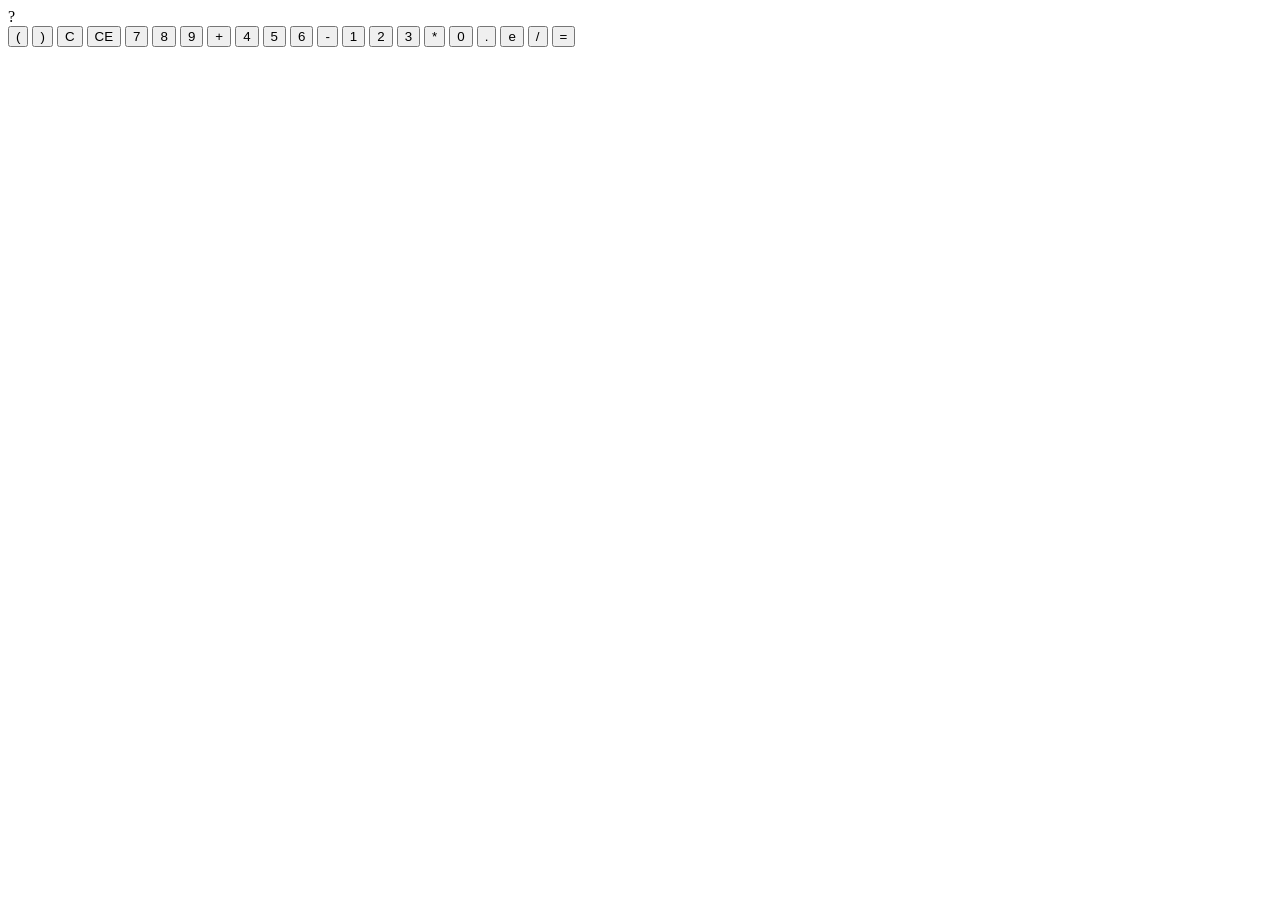
==== app/index.html @ 5f9f8272 "Reorder the calc buttons" ====
<!DOCTYPE html>
<html>
	<head>
		<meta charset="UTF-8">
		<title>Calculator</title>
		<link rel="stylesheet" type="text/css" href="style/theme.css"/>
		<script type="text/javascript" src="js/app.js"></script>
	</head>
	<body>
		<div class="help">
			?
		</div>
		<div class="calculator">
			<div class="display">
			</div>
			<div class="panel">
				<button id="sim_(">(</button>
				<button id="sim_)">)</button>
				<button id="C">C</button>
				<button id="CE">CE</button>
				<button id="num_7">7</button>
				<button id="num_8">8</button>
				<button id="num_9">9</button>
				<button id="add">+</button>
				<button id="num_4">4</button>
				<button id="num_5">5</button>
				<button id="num_6">6</button>
				<button id="sub">-</button>
				<button id="num_1">1</button>
				<button id="num_2">2</button>
				<button id="num_3">3</button>
				<button id="mul">*</button>
				<button id="num_0">0</button>
				<button id="point">.</button>
				<button id="exp">e</button>
				<button id="div">/</button>
				<button id="enter">=</button>
			</div>
		</div>
	</body>
</html>
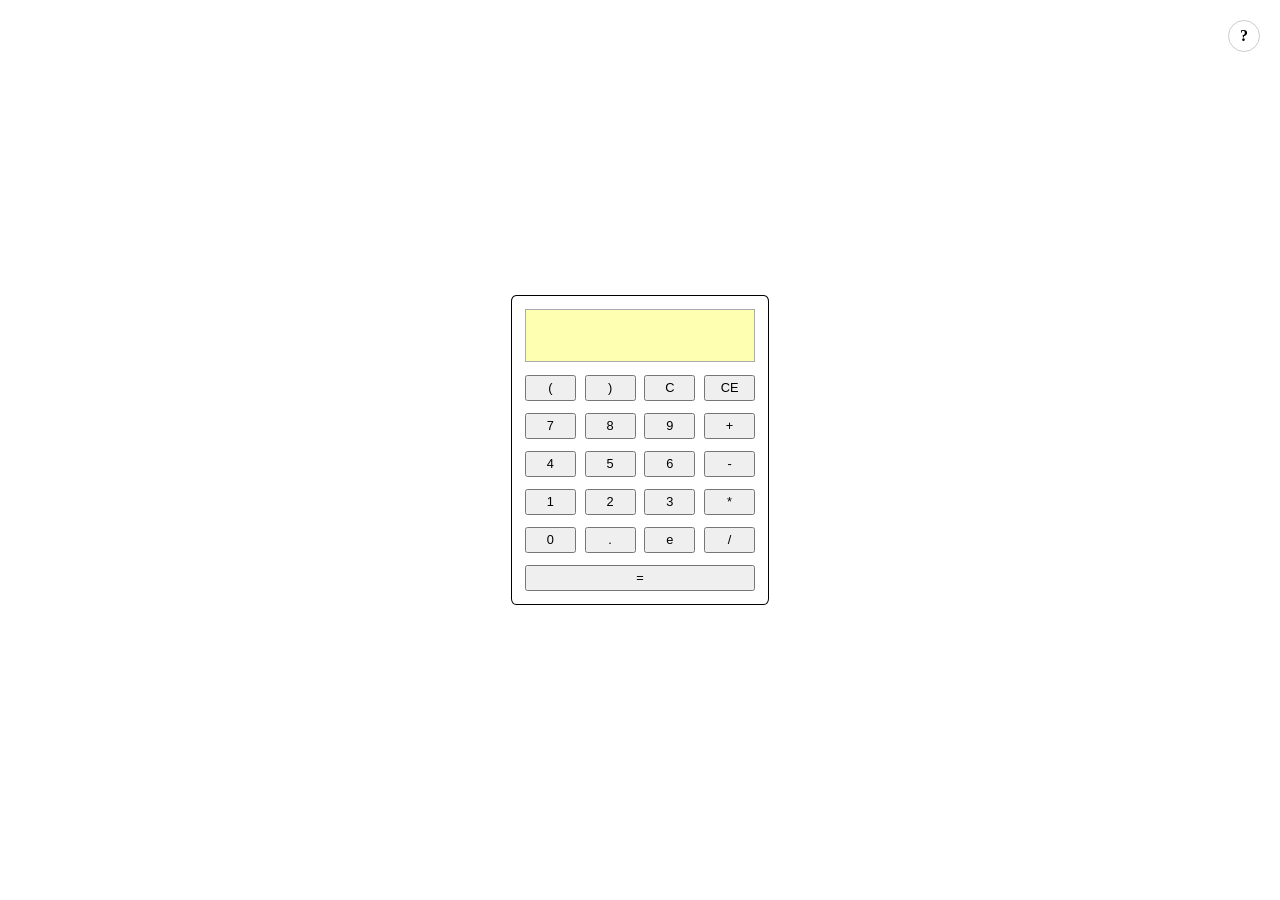
==== commit 44832d81: "Change display class to ID" ====
--- a/app/index.html
+++ b/app/index.html
@@ -11,7 +11,7 @@
 			?
 		</div>
 		<div class="calculator">
-			<div class="display">
+			<div id="display">
 			</div>
 			<div class="panel">
 				<button id="sim_(">(</button>
--- a/app/style/theme.css
+++ b/app/style/theme.css
@@ -0,0 +1,83 @@
+html, body {
+  height: 100vh;
+  width: 100vw;
+  border: 0;
+  padding: 0;
+  margin: 0;
+}
+
+body {
+  display: -ms-flex;
+  display: flex;
+}
+
+/* Help widget ------------------------------------------------------------- */
+
+.help {
+  border-radius: 50%;
+  border: 1px solid #ccc;
+  cursor: pointer;
+  font-weight: bold;
+  height: 30px;
+  line-height: 30px;
+  position: fixed;
+  right: 20px;
+  text-align: center;
+  top: 20px;
+  -webkit-user-select: none;
+  -moz-user-select: none;
+  -ms-user-select: none;
+  width: 30px;
+}
+
+.help:hover {
+  background-color: #feffb1;
+  text-shadow: 0 0 1px;
+}
+
+/* Calculator -------------------------------------------------------------- */
+
+.calculator {
+  border-radius: 2%;
+  border: 0.1vw solid black;
+  display: -ms-flex;
+  display: flex;
+  flex-direction: column;
+  height: 24vw;
+  margin: auto;
+  width: 20vw;
+}
+
+.calculator > #display {
+  background-color: #feffb1;
+  border: 0.1vw solid #aaa;
+  cursor: text;
+  height: 4vw;
+  margin: 1vw;
+}
+
+.calculator > .panel {
+  align-content: space-between;
+  display: -ms-flex;
+  display: flex;
+  flex-grow: 1;
+  flex-wrap: wrap;
+  justify-content: space-between;
+  margin: 0vw 1vw 1vw 1vw;
+  overflow: hidden;
+}
+
+.calculator > .panel > button {
+  cursor: pointer;
+  font-size: 1vw;
+  height: 2vw;
+  -webkit-user-select: none;
+  -moz-user-select: none;
+  -ms-user-select: none;
+  user-select: none;
+  width: 4vw;
+}
+
+.calculator > .panel > button#enter {
+  width: 100%;
+}
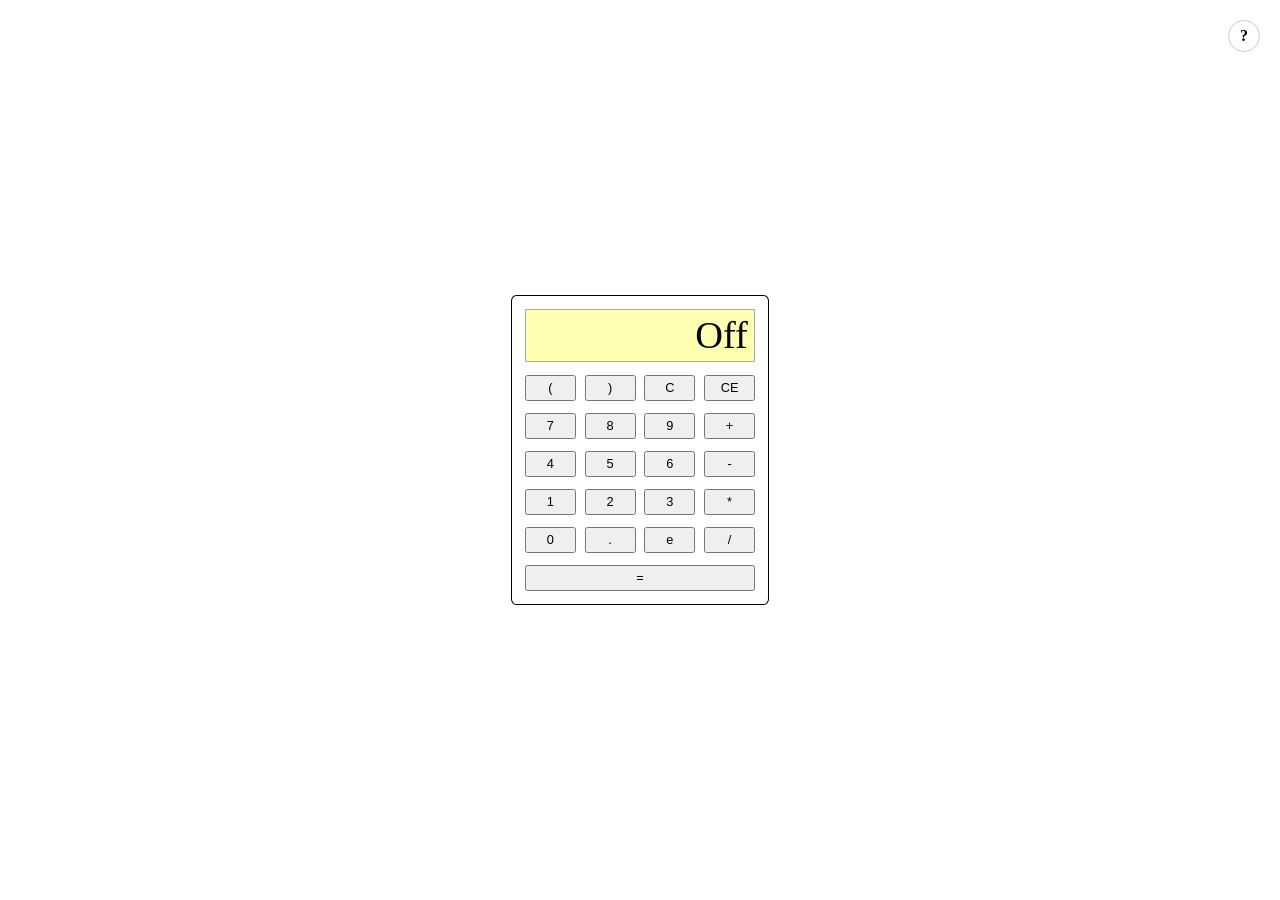
==== commit 69ff0e08: "Add style adjustments" ====
--- a/app/index.html
+++ b/app/index.html
@@ -11,8 +11,7 @@
 			?
 		</div>
 		<div class="calculator">
-			<div id="display">
-			</div>
+			<div id="display">Off</div>
 			<div class="panel">
 				<button id="sim_(">(</button>
 				<button id="sim_)">)</button>
--- a/app/style/theme.css
+++ b/app/style/theme.css
@@ -52,8 +52,13 @@
   background-color: #feffb1;
   border: 0.1vw solid #aaa;
   cursor: text;
+  font-size: 3vw;
   height: 4vw;
+  line-height: 4vw;
   margin: 1vw;
+  padding-right: 0.5vw;
+  text-align: right;
+  overflow: hidden;
 }
 
 .calculator > .panel {
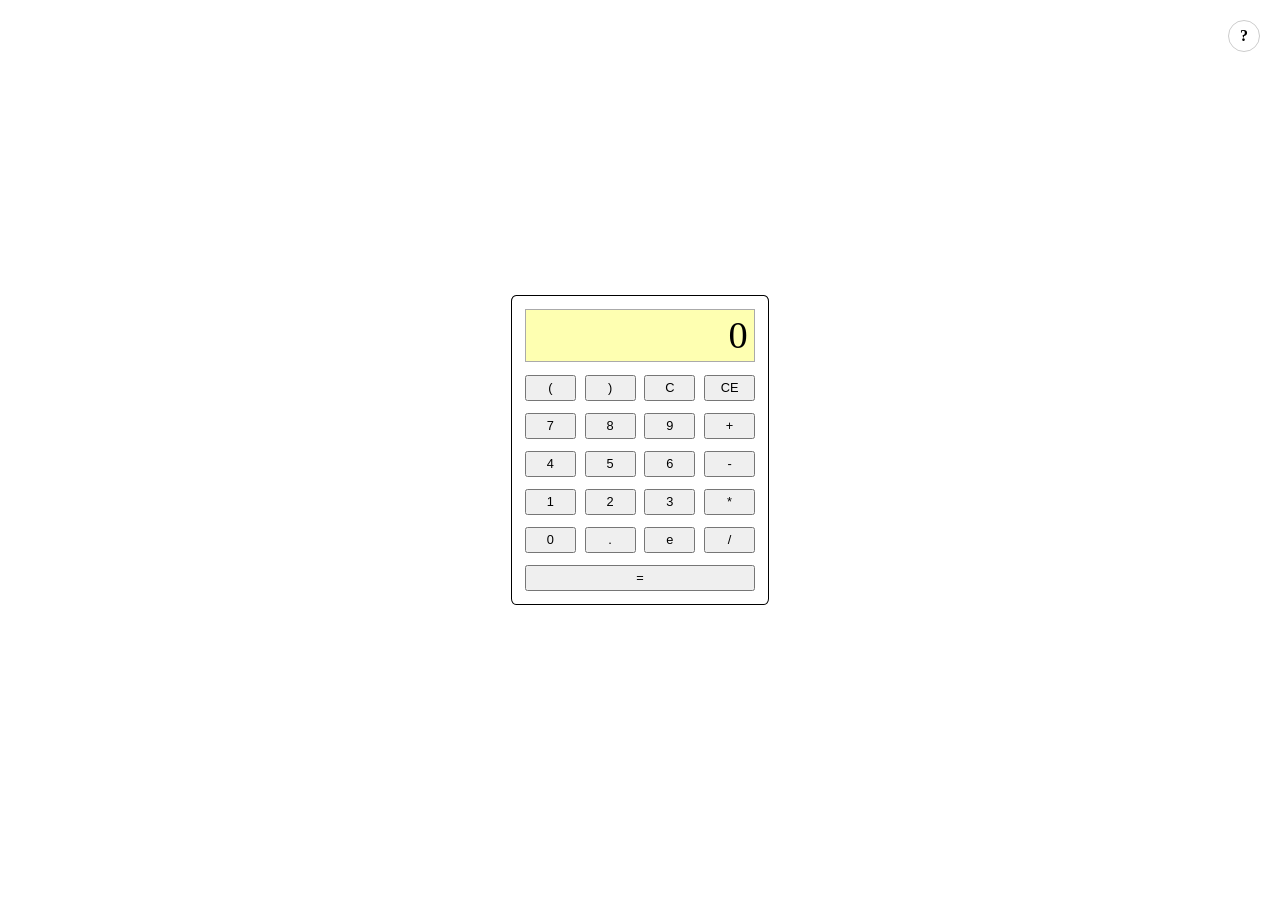
==== commit eb11d24a: "Fix misspelling id" ====
--- a/app/index.html
+++ b/app/index.html
@@ -13,8 +13,8 @@
 		<div class="calculator">
 			<div id="display">Off</div>
 			<div class="panel">
-				<button id="sim_(">(</button>
-				<button id="sim_)">)</button>
+				<button id="sym_(">(</button>
+				<button id="sym_)">)</button>
 				<button id="C">C</button>
 				<button id="CE">CE</button>
 				<button id="num_7">7</button>
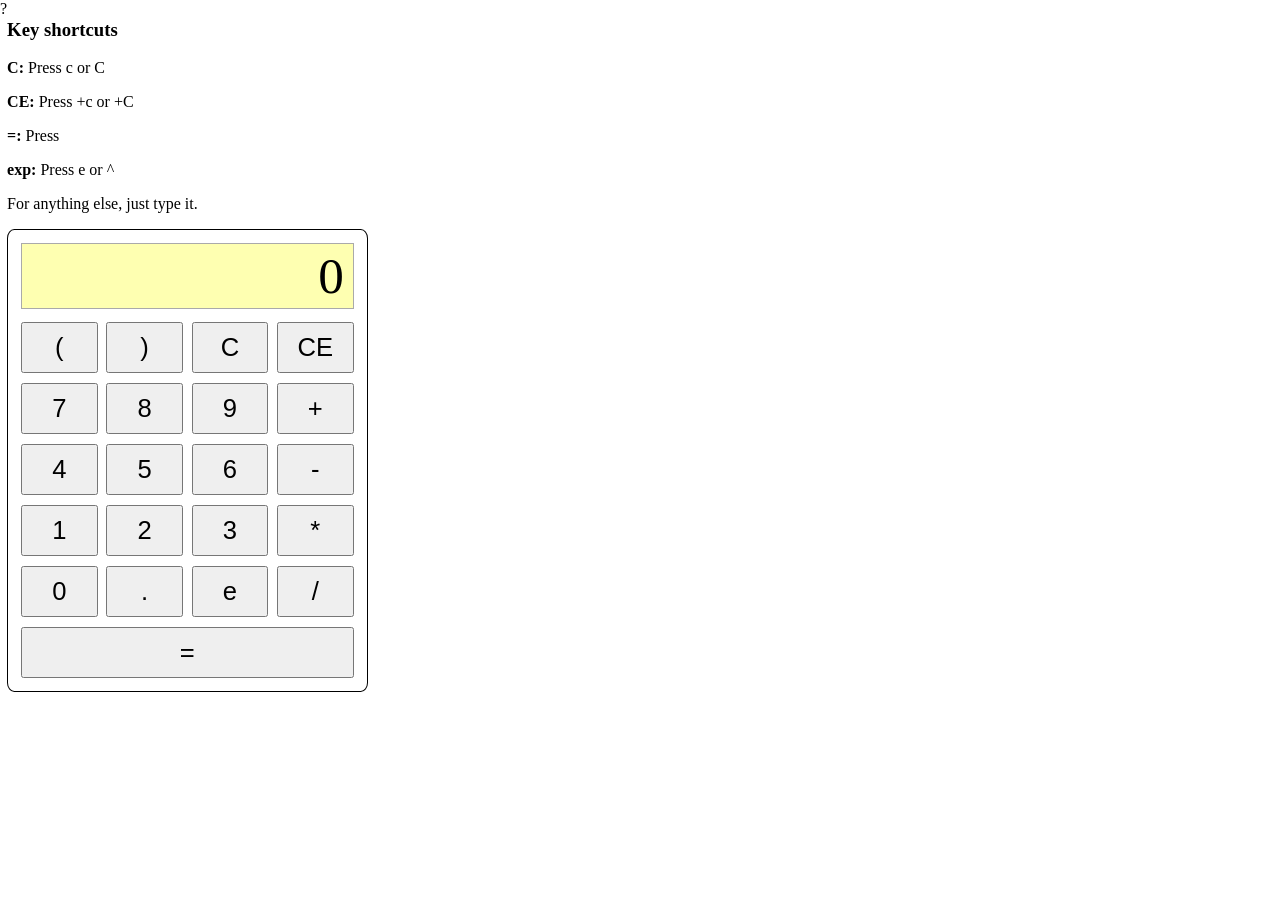
==== commit 7db42978: "Add help buton support" ====
--- a/app/index.html
+++ b/app/index.html
@@ -7,34 +7,44 @@
 		<script type="text/javascript" src="js/app.js"></script>
 	</head>
 	<body>
-		<div class="help">
-			?
-		</div>
-		<div class="calculator">
-			<div id="display">Off</div>
-			<div class="panel">
-				<button id="sym_(">(</button>
-				<button id="sym_)">)</button>
-				<button id="C">C</button>
-				<button id="CE">CE</button>
-				<button id="num_7">7</button>
-				<button id="num_8">8</button>
-				<button id="num_9">9</button>
-				<button id="add">+</button>
-				<button id="num_4">4</button>
-				<button id="num_5">5</button>
-				<button id="num_6">6</button>
-				<button id="sub">-</button>
-				<button id="num_1">1</button>
-				<button id="num_2">2</button>
-				<button id="num_3">3</button>
-				<button id="mul">*</button>
-				<button id="num_0">0</button>
-				<button id="point">.</button>
-				<button id="exp">e</button>
-				<button id="div">/</button>
-				<button id="enter">=</button>
-			</div>
-		</div>
+		<div id="help">?</div>
+        <div id="container">
+            <div class="text">
+                <h3>Key shortcuts</h3>
+                <div>
+                    <p><b>C:</b> Press c or C</p>
+                    <p><b>CE:</b> Press <Shift>+c or <Shift>+C</p>
+                    <p><b>=:</b> Press <Enter></p>
+                    <p><b>exp:</b> Press e or ^</p>
+                    <p>For anything else, just type it.</p>
+                </div>
+            </div>
+            <div class="calculator">
+                <div id="display">Off</div>
+                <div class="panel">
+                    <button id="sym_(">(</button>
+                    <button id="sym_)">)</button>
+                    <button id="C">C</button>
+                    <button id="CE">CE</button>
+                    <button id="num_7">7</button>
+                    <button id="num_8">8</button>
+                    <button id="num_9">9</button>
+                    <button id="add">+</button>
+                    <button id="num_4">4</button>
+                    <button id="num_5">5</button>
+                    <button id="num_6">6</button>
+                    <button id="sub">-</button>
+                    <button id="num_1">1</button>
+                    <button id="num_2">2</button>
+                    <button id="num_3">3</button>
+                    <button id="mul">*</button>
+                    <button id="num_0">0</button>
+                    <button id="point">.</button>
+                    <button id="exp">e</button>
+                    <button id="div">/</button>
+                    <button id="enter">=</button>
+                </div>
+            </div>
+        </div>
 	</body>
 </html>
--- a/app/style/theme.css
+++ b/app/style/theme.css
@@ -43,20 +43,20 @@
   display: -ms-flex;
   display: flex;
   flex-direction: column;
-  height: 24vw;
+  height: 36vw;
   margin: auto;
-  width: 20vw;
+  width: 28vw;
 }
 
 .calculator > #display {
   background-color: #feffb1;
   border: 0.1vw solid #aaa;
   cursor: text;
-  font-size: 3vw;
-  height: 4vw;
-  line-height: 4vw;
+  font-size: 4vw;
+  height: 5vw;
+  line-height: 5vw;
   margin: 1vw;
-  padding-right: 0.5vw;
+  padding-right: 0.7vw;
   text-align: right;
   overflow: hidden;
 }
@@ -74,13 +74,13 @@
 
 .calculator > .panel > button {
   cursor: pointer;
-  font-size: 1vw;
-  height: 2vw;
+  font-size: 2vw;
+  height: 4vw;
   -webkit-user-select: none;
   -moz-user-select: none;
   -ms-user-select: none;
   user-select: none;
-  width: 4vw;
+  width: 6vw;
 }
 
 .calculator > .panel > button#enter {
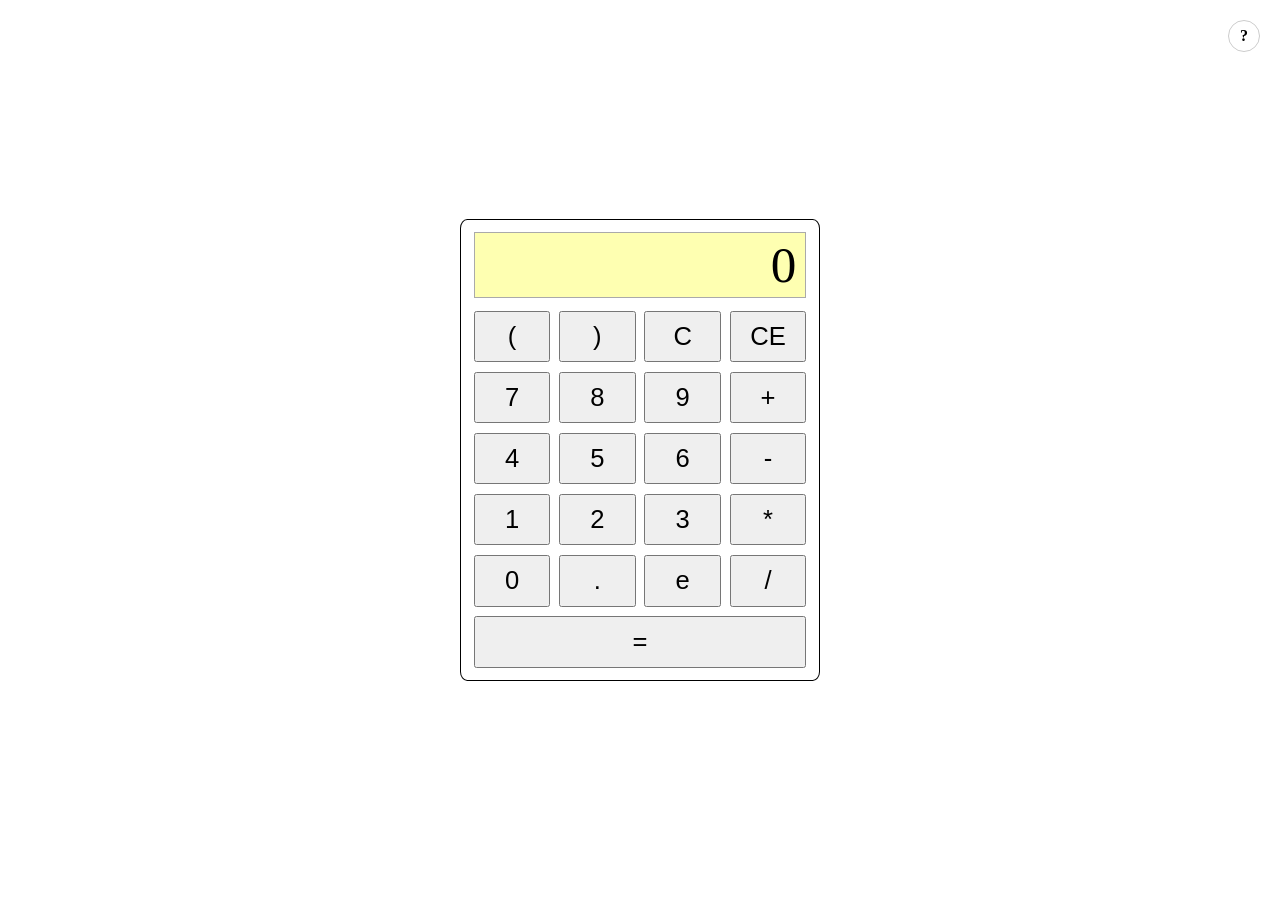
==== commit b6818952: "Separate JS code to multiple files" ====
--- a/app/index.html
+++ b/app/index.html
@@ -4,6 +4,8 @@
 		<meta charset="UTF-8">
 		<title>Calculator</title>
 		<link rel="stylesheet" type="text/css" href="style/theme.css"/>
+		<script type="text/javascript" src="js/parser.js"></script>
+		<script type="text/javascript" src="js/display.js"></script>
 		<script type="text/javascript" src="js/app.js"></script>
 	</head>
 	<body>
--- a/app/style/theme.css
+++ b/app/style/theme.css
@@ -11,9 +11,9 @@
   display: flex;
 }
 
-/* Help widget ------------------------------------------------------------- */
+/* Help button ------------------------------------------------------------- */
 
-.help {
+#help {
   border-radius: 50%;
   border: 1px solid #ccc;
   cursor: pointer;
@@ -27,12 +27,65 @@
   -webkit-user-select: none;
   -moz-user-select: none;
   -ms-user-select: none;
+  transition: all 0.1s;
   width: 30px;
 }
 
-.help:hover {
+#help:hover {
   background-color: #feffb1;
   text-shadow: 0 0 1px;
+  transition: all 0.1s;
+}
+
+#help.active {
+  border: 0;
+  border-bottom: 15px solid transparent;
+  border-right: 30px solid #555;
+  border-top: 15px solid transparent;
+  font-size: 0;
+  height: 0;
+  right: 22px;
+  width: 0;
+}
+
+#help.active:hover {
+  background-color: transparent;
+  border-right-color: #ccc;
+}
+
+/* Container --------------------------------------------------------------- */
+
+#container {
+  margin: auto;
+}
+
+.text {
+  border-radius: 2%;
+  border: 0.1vw solid black;
+  display: -ms-flex;
+  display: flex;
+  font-size: 2vw;
+  flex-direction: column;
+  height: 34vw;
+  margin: auto;
+  opacity: 0;
+  padding: 10px;
+  position: absolute;
+  transform: rotateY(-90deg);
+  transition: transform 0.5s, opacity 0.5s;
+  width: 26vw;
+}
+
+#container.turned > .text {
+  opacity: 1;
+  transform: rotateY(0deg);
+  transition: transform 0.5s, opacity 0.5s;
+}
+
+#container.turned > .calculator {
+  opacity: 0;
+  transform: rotateY(90deg);
+  transition: transform 0.5s, opacity 0.5s;
 }
 
 /* Calculator -------------------------------------------------------------- */
@@ -45,6 +98,8 @@
   flex-direction: column;
   height: 36vw;
   margin: auto;
+  opacity: 1;
+  transition: transform 0.5s, opacity 0.5s;
   width: 28vw;
 }
 
